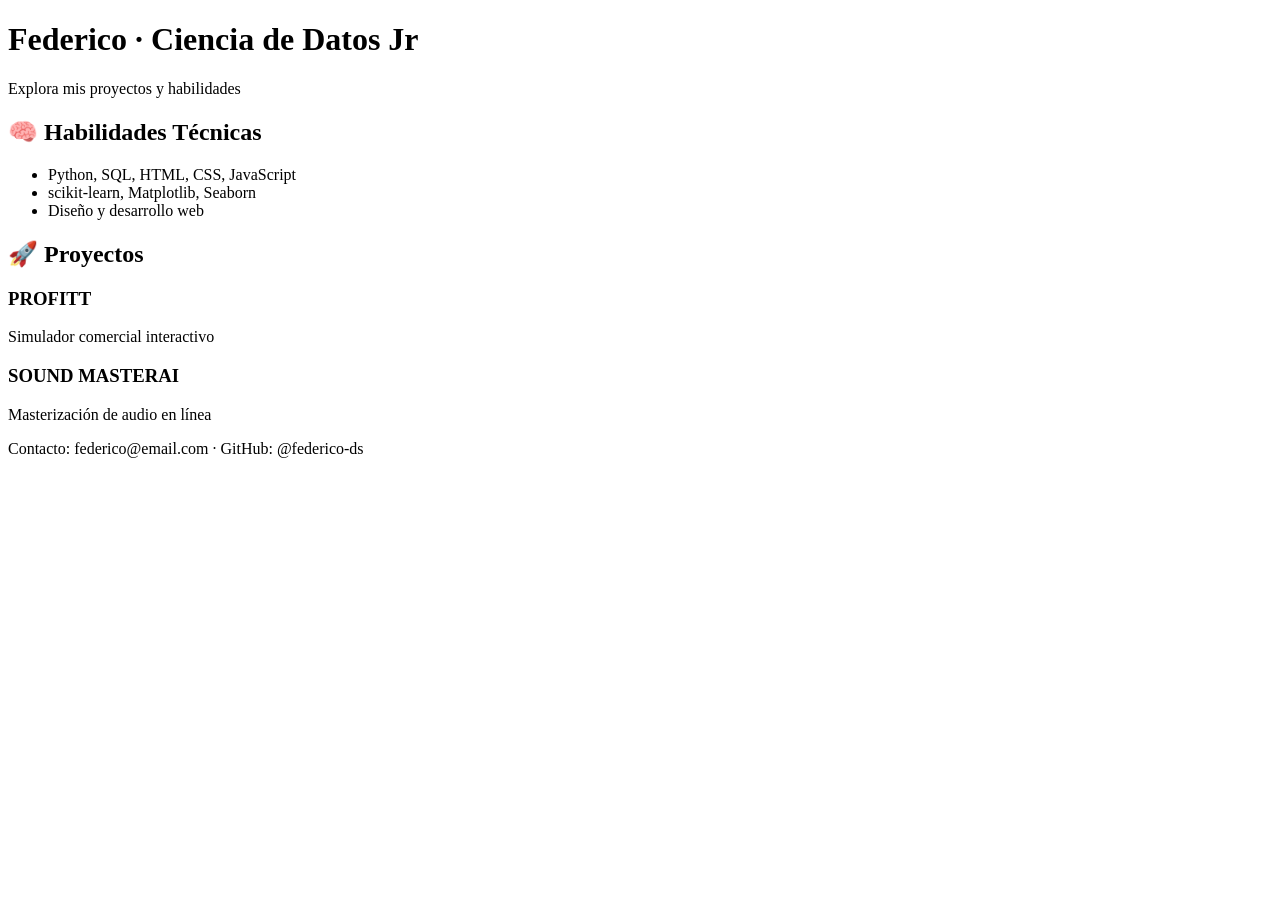
==== index.html @ 2971cc31 "Create index.html" ====
<!DOCTYPE html>
<html lang="es">
<head>
  <meta charset="UTF-8" />
  <meta name="viewport" content="width=device-width, initial-scale=1.0" />
  <title>Portafolio de Federico</title>
  <link rel="stylesheet" href="style.css" />
</head>
<body>
  <header>
    <h1>Federico · Ciencia de Datos Jr</h1>
    <p>Explora mis proyectos y habilidades</p>
  </header>

  <section id="habilidades">
    <h2>🧠 Habilidades Técnicas</h2>
    <ul>
      <li>Python, SQL, HTML, CSS, JavaScript</li>
      <li>scikit-learn, Matplotlib, Seaborn</li>
      <li>Diseño y desarrollo web</li>
    </ul>
  </section>

  <section id="proyectos">
    <h2>🚀 Proyectos</h2>
    <div class="proyecto" onclick="mostrarDetalles('profitt')">
      <h3>PROFITT</h3>
      <p>Simulador comercial interactivo</p>
    </div>
    <div class="proyecto" onclick="mostrarDetalles('soundmaster')">
      <h3>SOUND MASTERAI</h3>
      <p>Masterización de audio en línea</p>
    </div>
    <!-- Repite para cada app -->
  </section>

  <section id="detalles">
    <!-- Aquí se mostrarán los detalles dinámicos con JS -->
  </section>

  <footer>
    <p>Contacto: federico@email.com · GitHub: @federico-ds</p>
  </footer>

  <script src="script.js"></script>
</body>
</html>
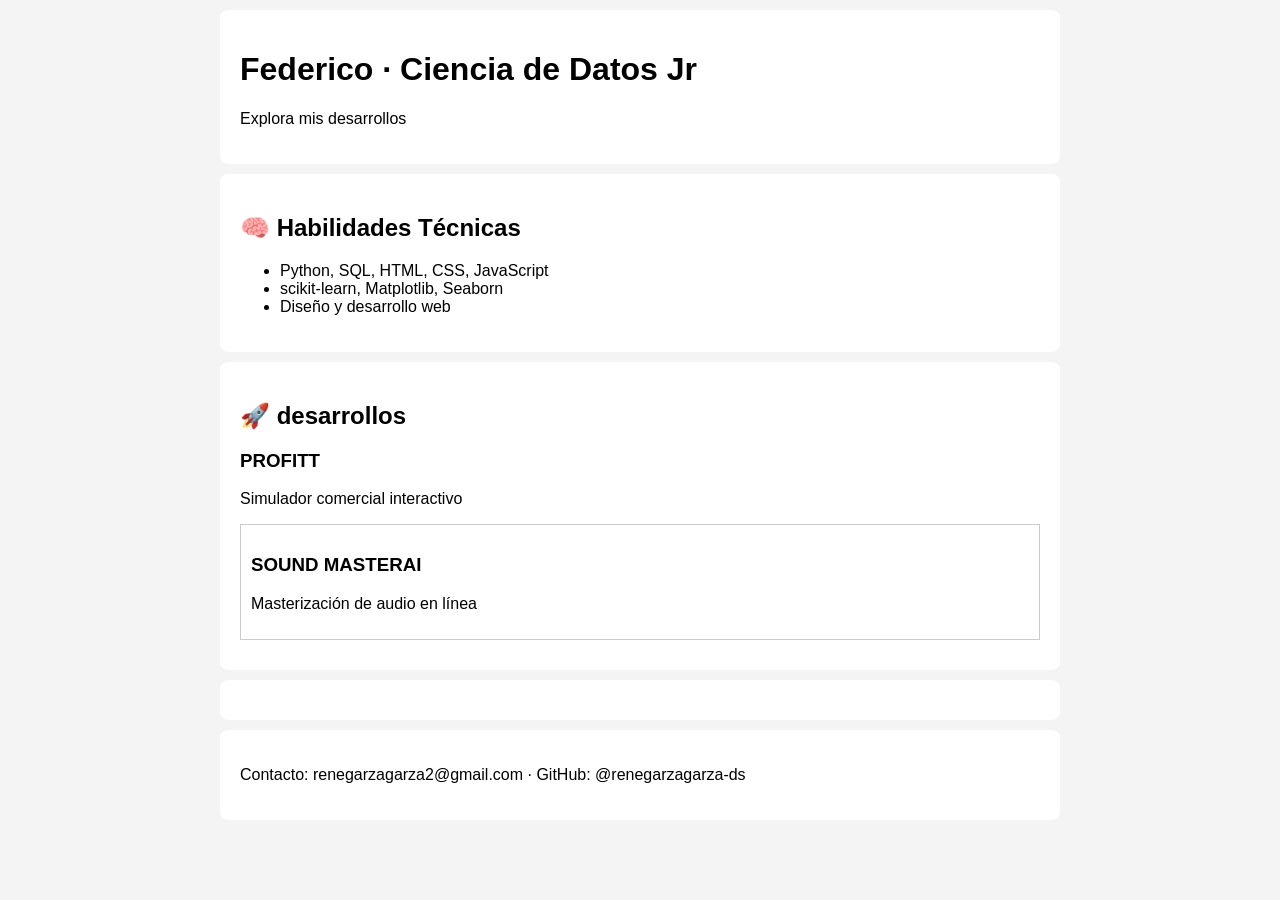
==== commit edb8c367: "Update index.html" ====
--- a/index.html
+++ b/index.html
@@ -9,10 +9,10 @@
 <body>
   <header>
     <h1>Federico · Ciencia de Datos Jr</h1>
-    <p>Explora mis proyectos y habilidades</p>
+    <p>Explora mis desarrollos</p>
   </header>
 
-  <section id="habilidades">
+  <section id="conocimientos">
     <h2>🧠 Habilidades Técnicas</h2>
     <ul>
       <li>Python, SQL, HTML, CSS, JavaScript</li>
@@ -21,9 +21,9 @@
     </ul>
   </section>
 
-  <section id="proyectos">
-    <h2>🚀 Proyectos</h2>
-    <div class="proyecto" onclick="mostrarDetalles('profitt')">
+  <section id="desarrollos">
+    <h2>🚀 desarrollos</h2>
+    <div class="desarrollo" onclick="mostrarDetalles('profitt')">
       <h3>PROFITT</h3>
       <p>Simulador comercial interactivo</p>
     </div>
@@ -39,7 +39,7 @@
   </section>
 
   <footer>
-    <p>Contacto: federico@email.com · GitHub: @federico-ds</p>
+    <p>Contacto: renegarzagarza2@gmail.com · GitHub: @renegarzagarza-ds</p>
   </footer>
 
   <script src="script.js"></script>
--- a/style.css
+++ b/style.css
@@ -0,0 +1,23 @@
+body {
+  font-family: 'Segoe UI', sans-serif;
+  background: #f4f4f4;
+  margin: 0;
+  padding: 0;
+}
+header, section, footer {
+  padding: 20px;
+  margin: 10px auto;
+  max-width: 800px;
+  background: white;
+  border-radius: 8px;
+}
+.proyecto {
+  cursor: pointer;
+  padding: 10px;
+  border: 1px solid #ccc;
+  margin-bottom: 10px;
+  transition: background 0.3s;
+}
+.proyecto:hover {
+  background: #e0f7fa;
+}
